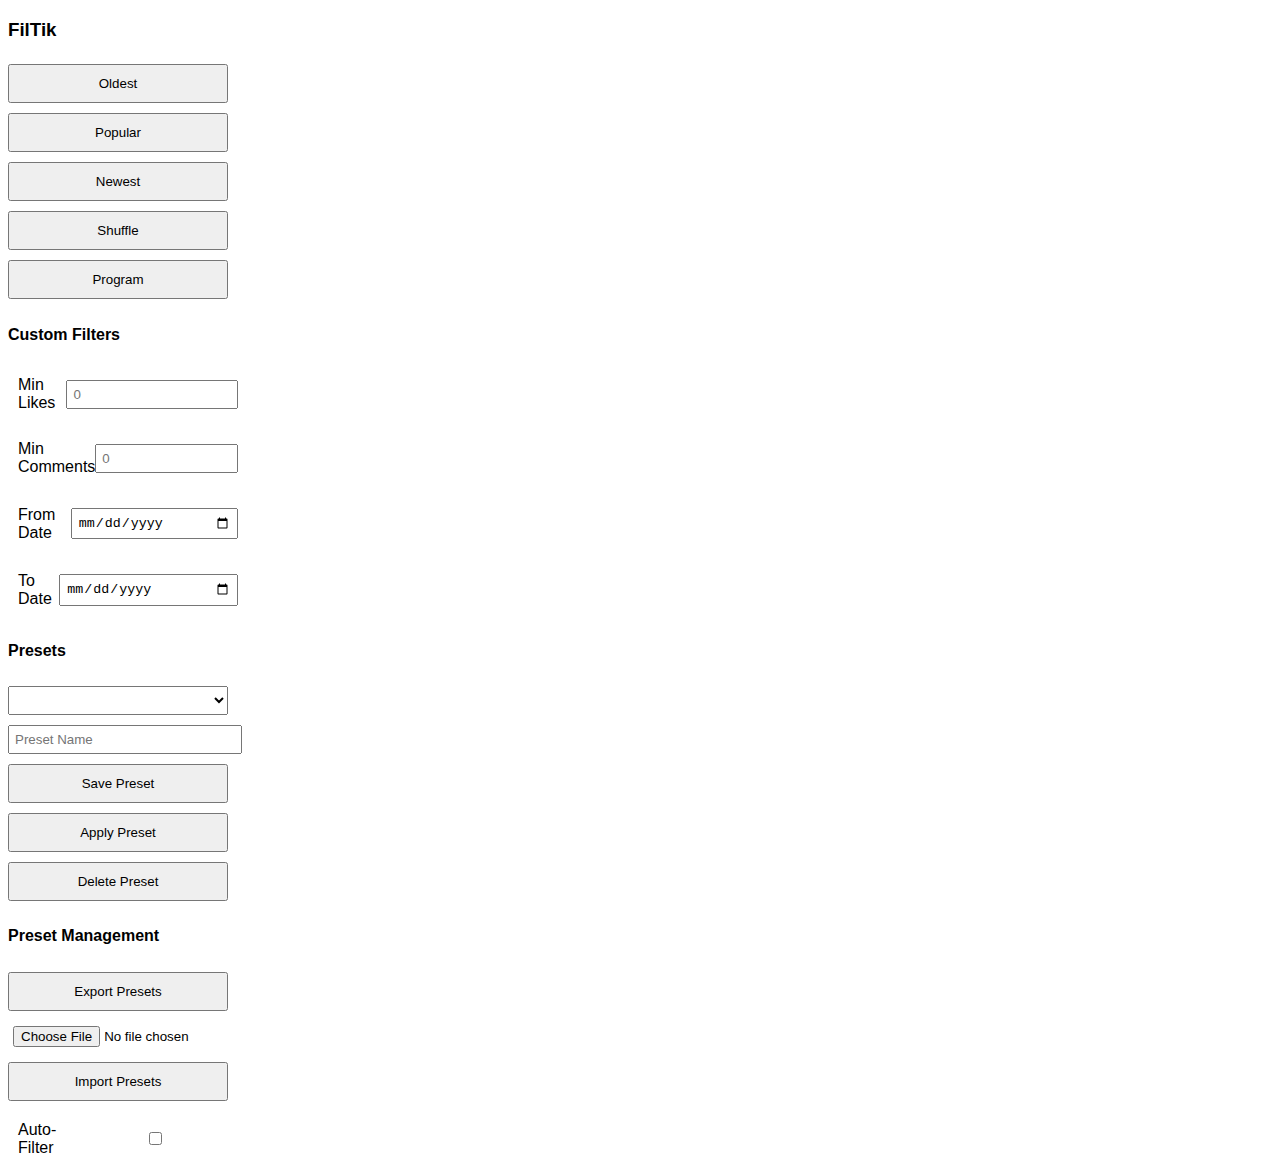
==== popup.html @ 5b4dd3dd "Add files via upload" ====
<!DOCTYPE html>
<html lang="en">
<head>
    <meta charset="UTF-8">
    <meta name="viewport" content="width=device-width, initial-scale=1.0">
    <title>TikTok Filter</title>
    <style>
        body { width: 220px; font-family: Helvetica, sans-serif; }
        button, input, label, select { width: 100%; margin: 5px 0; padding: 10px; }
        input, select { padding: 5px; }
        label { display: flex; align-items: center; justify-content: space-between; }
    </style>
</head>
<body>
    <h3>FilTik</h3>
    
    <button id="oldest">Oldest</button>
    <button id="popular">Popular</button>
    <button id="newest">Newest</button>
    <button id="shuffle">Shuffle</button>
    <button id="program">Program</button>
    
    <h4>Custom Filters</h4>
    <label>Min Likes <input type="number" id="minLikes" min="0" placeholder="0"></label>
    <label>Min Comments <input type="number" id="minComments" min="0" placeholder="0"></label>
    <label>From Date <input type="date" id="startDate"></label>
    <label>To Date <input type="date" id="endDate"></label>

    <h4>Presets</h4>
    <select id="presetList"></select>
    <input type="text" id="presetName" placeholder="Preset Name">
    <button id="savePreset">Save Preset</button>
    <button id="applyPreset">Apply Preset</button>
    <button id="deletePreset">Delete Preset</button>

    <h4>Preset Management</h4>
<button id="exportPresets">Export Presets</button>
<input type="file" id="importPresets" accept=".json">
<button id="importButton">Import Presets</button>


    <label>
        <span>Auto-Filter</span>
        <input type="checkbox" id="autoFilterToggle">
    </label>

    <script src="popup.js"></script>
</body>
</html>
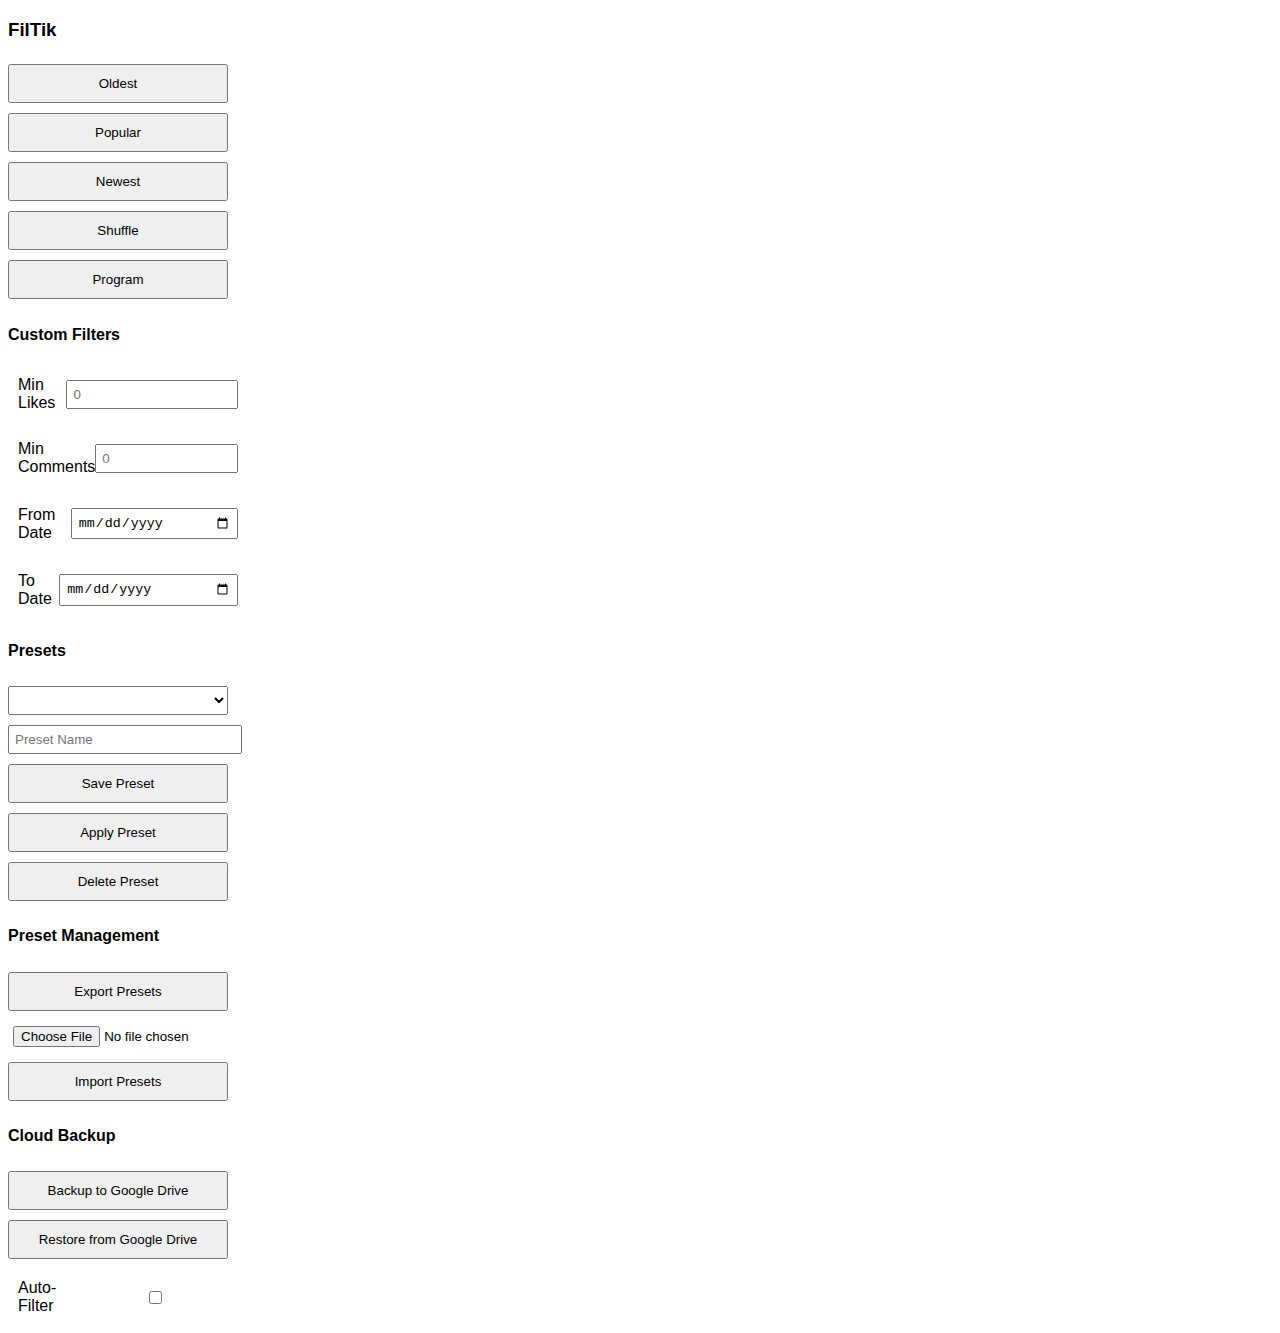
==== commit 93206bfe: "Update popup.html" ====
--- a/popup.html
+++ b/popup.html
@@ -38,6 +38,10 @@
 <input type="file" id="importPresets" accept=".json">
 <button id="importButton">Import Presets</button>
 
+    <h4>Cloud Backup</h4>
+<button id="backupDrive">Backup to Google Drive</button>
+<button id="restoreDrive">Restore from Google Drive</button>
+
 
     <label>
         <span>Auto-Filter</span>
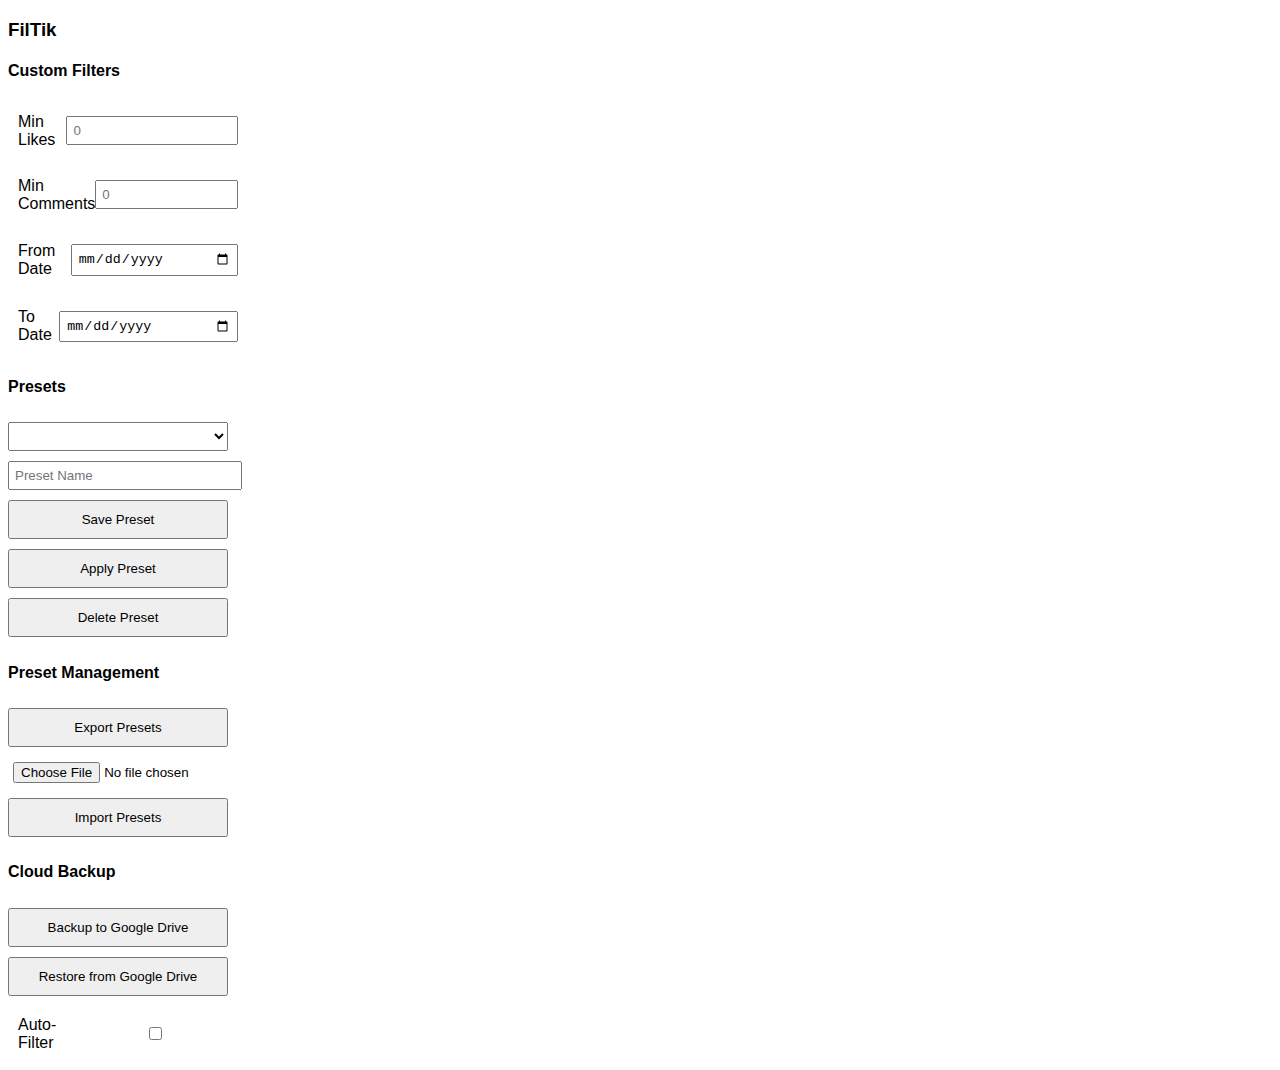
==== commit 7064db24: "Update popup.html" ====
--- a/popup.html
+++ b/popup.html
@@ -3,7 +3,7 @@
 <head>
     <meta charset="UTF-8">
     <meta name="viewport" content="width=device-width, initial-scale=1.0">
-    <title>TikTok Filter</title>
+    <title>FilTik</title>
     <style>
         body { width: 220px; font-family: Helvetica, sans-serif; }
         button, input, label, select { width: 100%; margin: 5px 0; padding: 10px; }
@@ -13,12 +13,6 @@
 </head>
 <body>
     <h3>FilTik</h3>
-    
-    <button id="oldest">Oldest</button>
-    <button id="popular">Popular</button>
-    <button id="newest">Newest</button>
-    <button id="shuffle">Shuffle</button>
-    <button id="program">Program</button>
     
     <h4>Custom Filters</h4>
     <label>Min Likes <input type="number" id="minLikes" min="0" placeholder="0"></label>
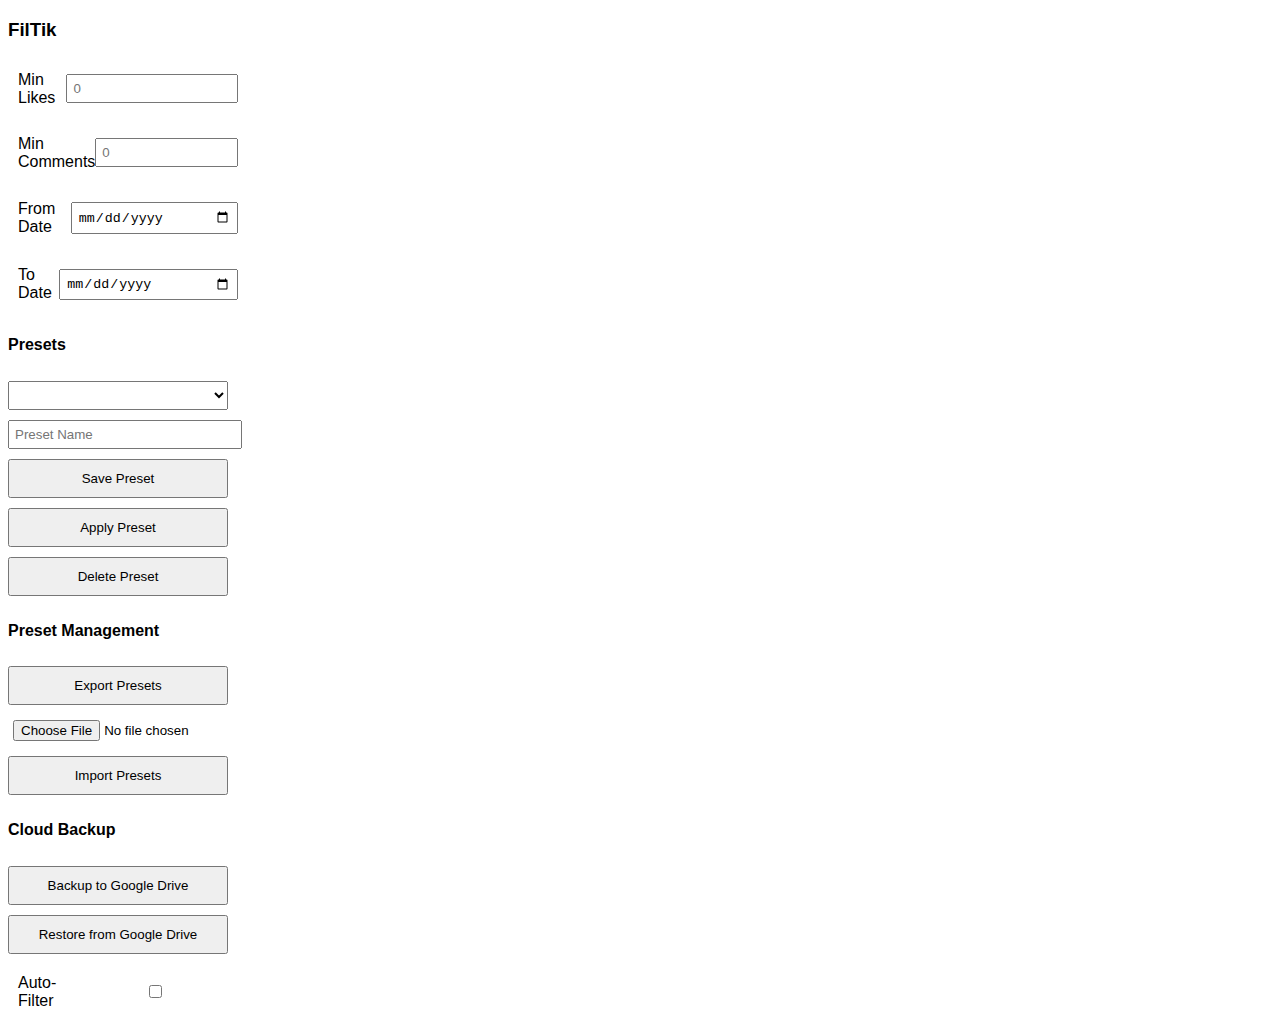
==== commit 1e676944: "Update popup.html" ====
--- a/popup.html
+++ b/popup.html
@@ -14,7 +14,6 @@
 <body>
     <h3>FilTik</h3>
     
-    <h4>Custom Filters</h4>
     <label>Min Likes <input type="number" id="minLikes" min="0" placeholder="0"></label>
     <label>Min Comments <input type="number" id="minComments" min="0" placeholder="0"></label>
     <label>From Date <input type="date" id="startDate"></label>
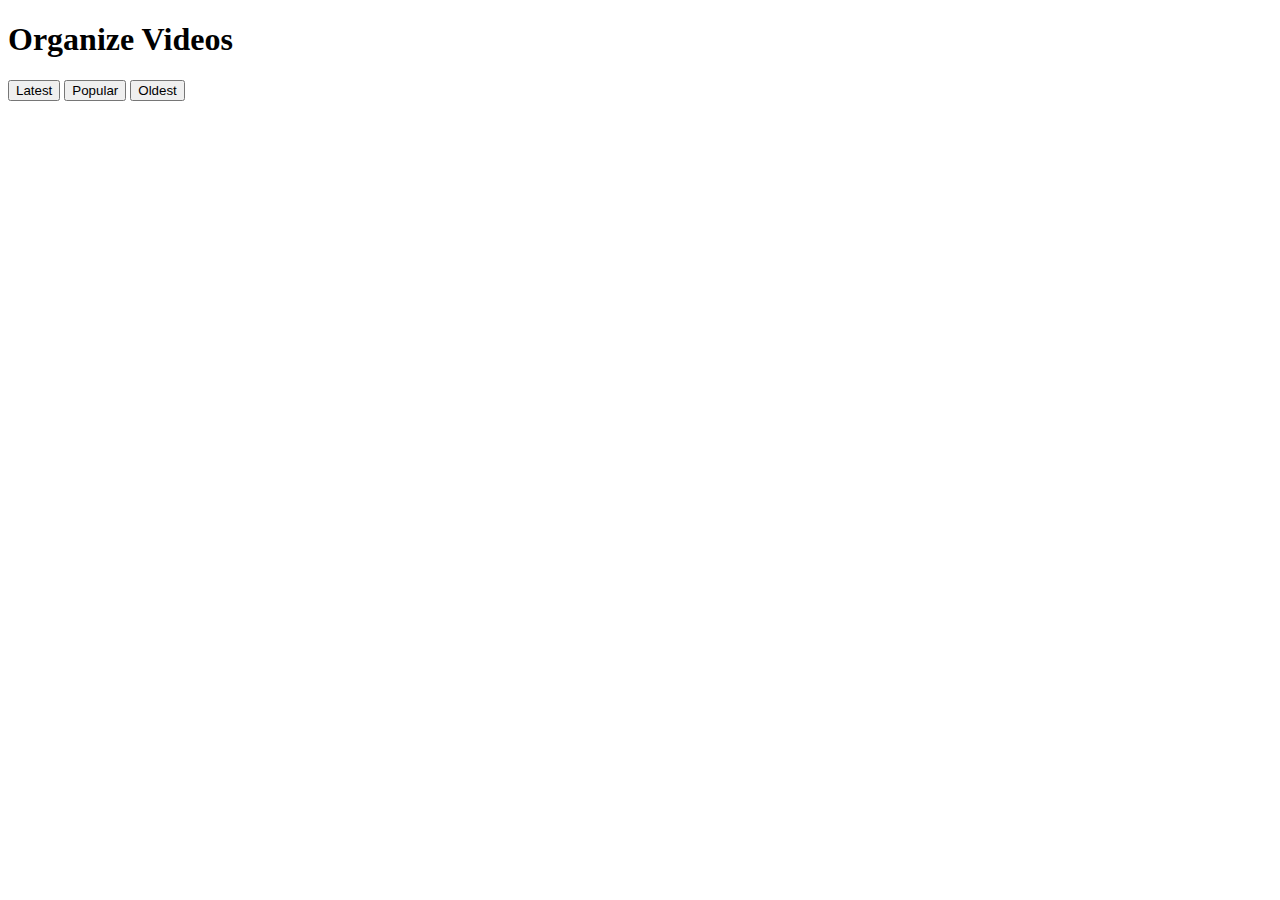
==== commit 9cef0be4: "Update popup.html" ====
--- a/popup.html
+++ b/popup.html
@@ -1,46 +1,13 @@
 <!DOCTYPE html>
-<html lang="en">
+<html>
 <head>
-    <meta charset="UTF-8">
-    <meta name="viewport" content="width=device-width, initial-scale=1.0">
-    <title>FilTik</title>
-    <style>
-        body { width: 220px; font-family: Helvetica, sans-serif; }
-        button, input, label, select { width: 100%; margin: 5px 0; padding: 10px; }
-        input, select { padding: 5px; }
-        label { display: flex; align-items: center; justify-content: space-between; }
-    </style>
+  <title>FilTik</title>
 </head>
 <body>
-    <h3>FilTik</h3>
-    
-    <label>Min Likes <input type="number" id="minLikes" min="0" placeholder="0"></label>
-    <label>Min Comments <input type="number" id="minComments" min="0" placeholder="0"></label>
-    <label>From Date <input type="date" id="startDate"></label>
-    <label>To Date <input type="date" id="endDate"></label>
-
-    <h4>Presets</h4>
-    <select id="presetList"></select>
-    <input type="text" id="presetName" placeholder="Preset Name">
-    <button id="savePreset">Save Preset</button>
-    <button id="applyPreset">Apply Preset</button>
-    <button id="deletePreset">Delete Preset</button>
-
-    <h4>Preset Management</h4>
-<button id="exportPresets">Export Presets</button>
-<input type="file" id="importPresets" accept=".json">
-<button id="importButton">Import Presets</button>
-
-    <h4>Cloud Backup</h4>
-<button id="backupDrive">Backup to Google Drive</button>
-<button id="restoreDrive">Restore from Google Drive</button>
-
-
-    <label>
-        <span>Auto-Filter</span>
-        <input type="checkbox" id="autoFilterToggle">
-    </label>
-
-    <script src="popup.js"></script>
+  <h1>Organize Videos</h1>
+  <button id="latest">Latest</button>
+  <button id="popular">Popular</button>
+  <button id="oldest">Oldest</button>
+  <script src="popup.js"></script>
 </body>
 </html>
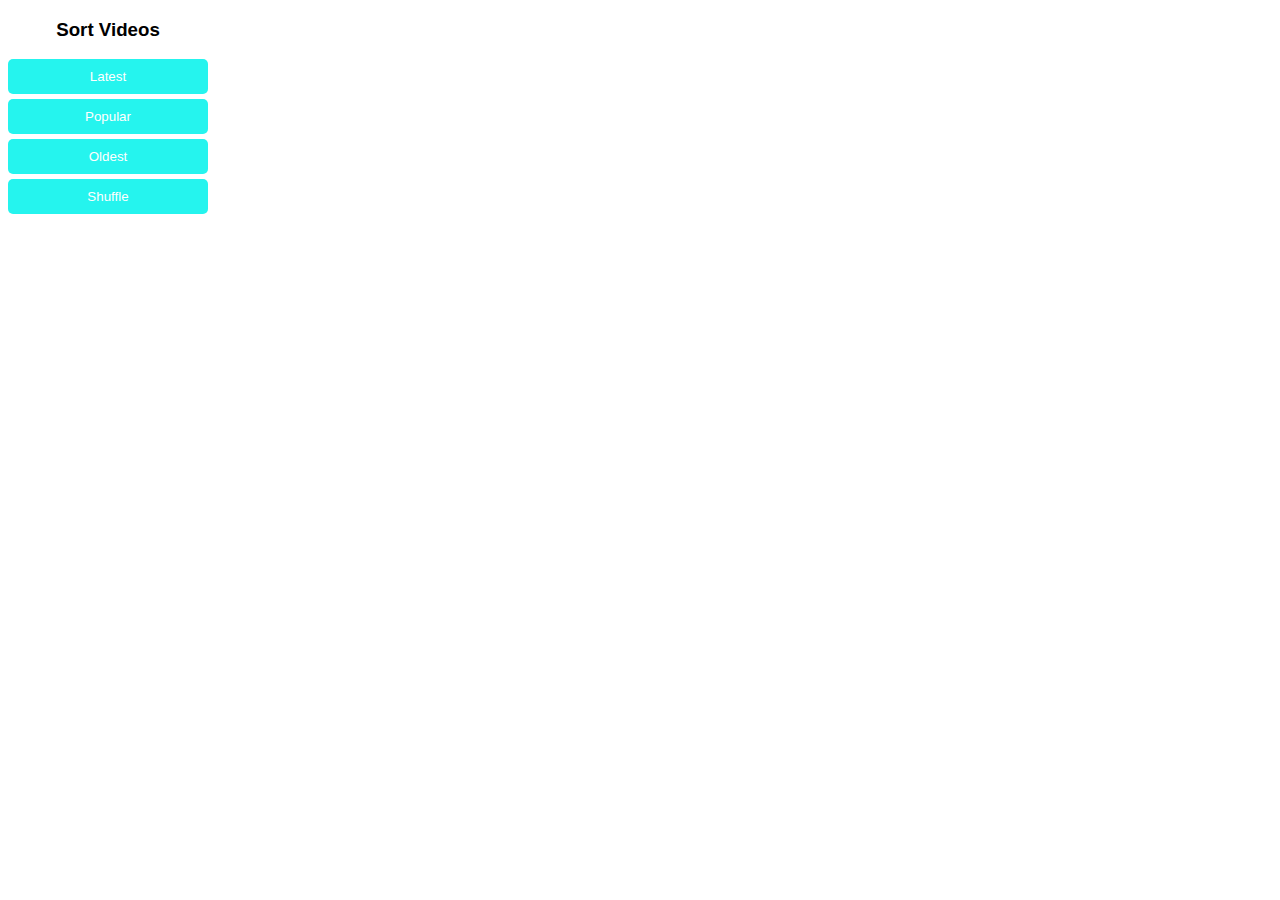
==== commit 1b985eef: "Add files via upload" ====
--- a/popup.html
+++ b/popup.html
@@ -1,13 +1,37 @@
 <!DOCTYPE html>
-<html>
+<html lang="en">
 <head>
-  <title>FilTik</title>
+    <meta charset="UTF-8">
+    <meta name="viewport" content="width=device-width, initial-scale=1.0">
+    <title>FilTik</title>
+    <style>
+        body {
+            width: 200px;
+            font-family: Helvetica, sans-serif;
+            text-align: center;
+        }
+        button {
+            display: block;
+            width: 100%;
+            margin: 5px 0;
+            padding: 10px;
+            background-color: #25F4EE;
+            color: white;
+            border: none;
+            border-radius: 5px;
+            cursor: pointer;
+        }
+        button:hover {
+            background-color: #e62e4b;
+        }
+    </style>
 </head>
 <body>
-  <h1>Organize Videos</h1>
-  <button id="latest">Latest</button>
-  <button id="popular">Popular</button>
-  <button id="oldest">Oldest</button>
-  <script src="popup.js"></script>
+    <h3>Sort Videos</h3>
+    <button class="sort-btn" data-sort="latest">Latest</button>
+    <button class="sort-btn" data-sort="popular">Popular</button>
+    <button class="sort-btn" data-sort="oldest">Oldest</button>
+    <button class="sort-btn" data-sort="shuffle">Shuffle</button>
+    <script src="popup.js"></script>
 </body>
 </html>
